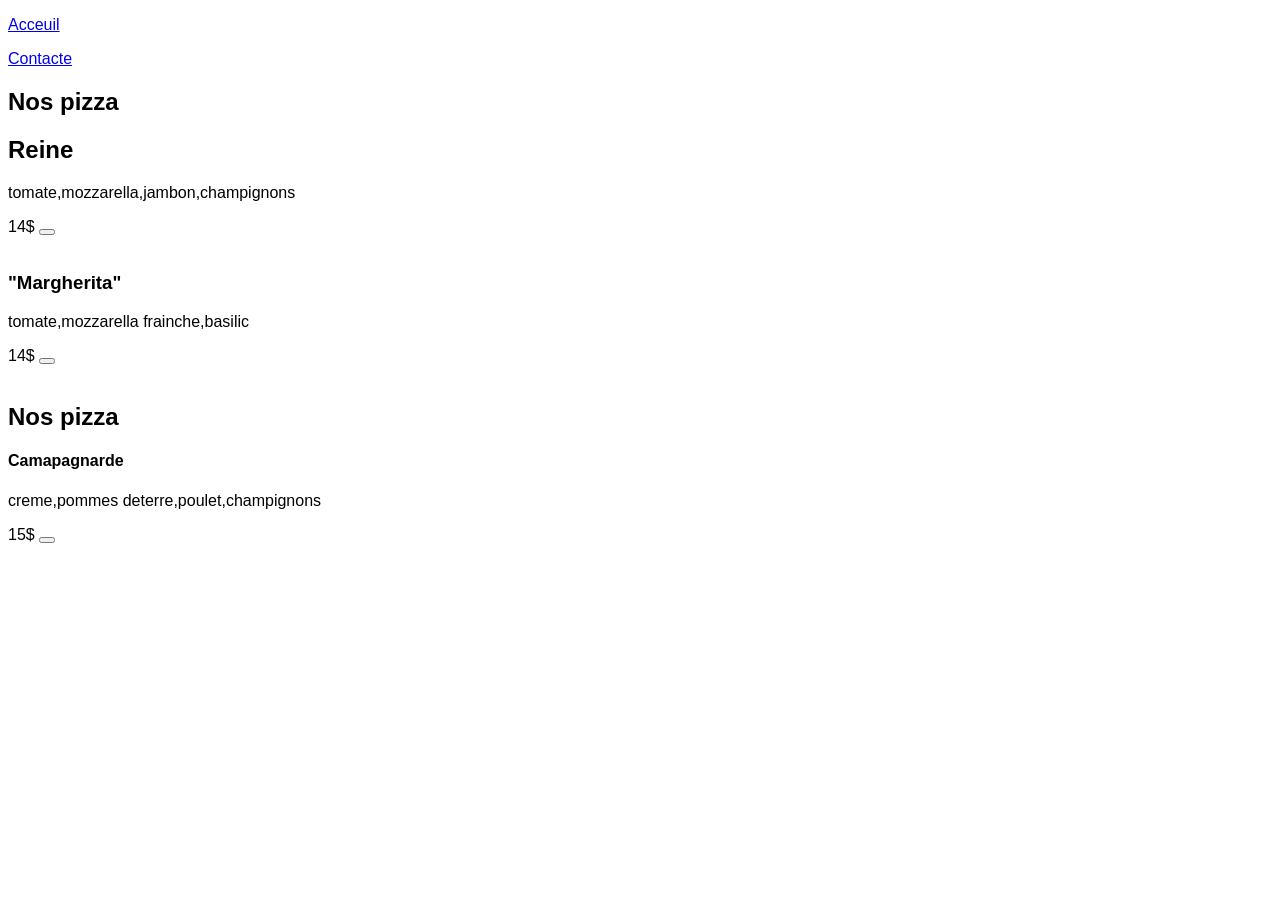
==== menu.html @ d269d948 "add menu" ====
<!DOCTYPE html>
<html lang="en">
<head>
    <meta charset="UTF-8">
    <meta name="viewport" content="width=device-width, initial-scale=1.0">
    <title>Document</title>
</head>
<body>
    <link rel="stylesheet" href="./menu.css">
    <nav>
        <ul>
            <li><a href="Acceuil">Acceuil</a></li>
            <li><a href="Menu"></a><Menu></Menu></li>
            <li><a href="Contacte">Contacte</a></li>

        </ul>
    </nav>
    <section id="menue">
        <H2>Nos pizza</H2>
        <div classe="pizza-carte">
            <h2>Reine</h2>
            <p>tomate,mozzarella,jambon,champignons</p>
            <span classe=""prix>14$</span>
            <button onclick="commender('Reine')"></button>
        </div>
        <img src="./images/pizza.jpg" alt="">
    </section>


<div classe ="pizza-carte">
    <section id="menue">
        <H3>"Margherita"</H3>
        <p>tomate,mozzarella frainche,basilic</p>
        <span classe="prix">14$</span>
        <button onclick="commender ('Margherita')"></button>
    </div>
<img src="./images/pizza 4.webp" alt="">


    <section id="menue">
        <H2>Nos pizza</H2>
        <div classe="pizza-carte">
            <h4>Camapagnarde</h4>
            <p>creme,pommes deterre,poulet,champignons</p>
            <span classe=""prix>15$</span>
            <button onclick="commender('Reine')"></button>
        </div>
    </section> 
    <img src="./OIP.webp" alt="">


<script  src="main.js"></script>
</body>
</html>
    
</body>
</html>
---- menu.css ----
body{
    font-family: Arial, Helvetica, sans-serif;
    background-color:white
    margin: 0px;
}
header{
    background-color: brown;
    color: aliceblue;
    padding: 20px;
    text-align: center;
}
nav ul{
list-style: none;
padding: 0;
}
nav ul li a{
color:black

.pizza-carte{
    width: 200px;
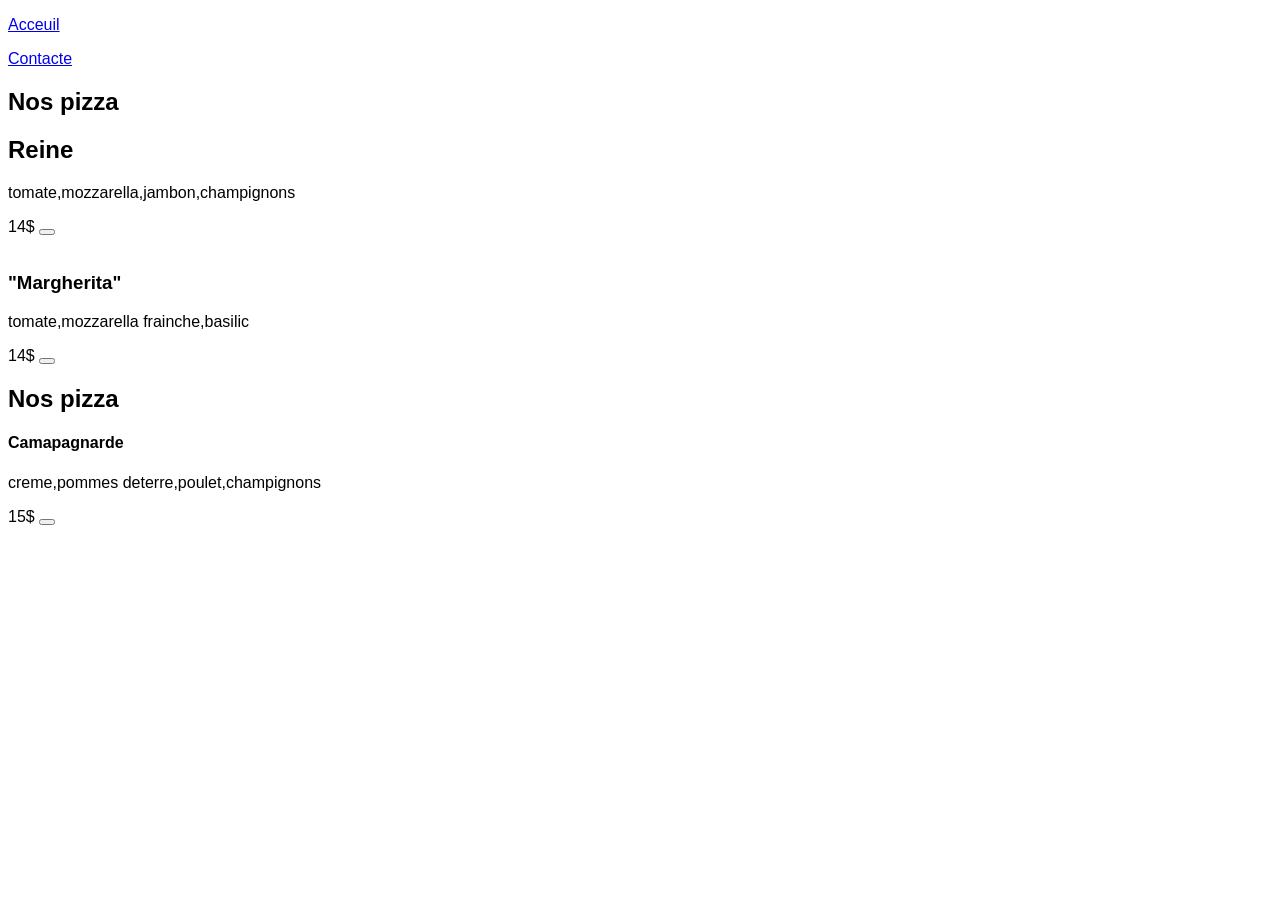
==== commit 2abaae99: "jhedgvjhd" ====
--- a/menu.html
+++ b/menu.html
@@ -33,8 +33,9 @@
         <p>tomate,mozzarella frainche,basilic</p>
         <span classe="prix">14$</span>
         <button onclick="commender ('Margherita')"></button>
+        <img src="./images/pizza 4.webp" alt="">
     </div>
-<img src="./images/pizza 4.webp" alt="">
+
 
 
     <section id="menue">
